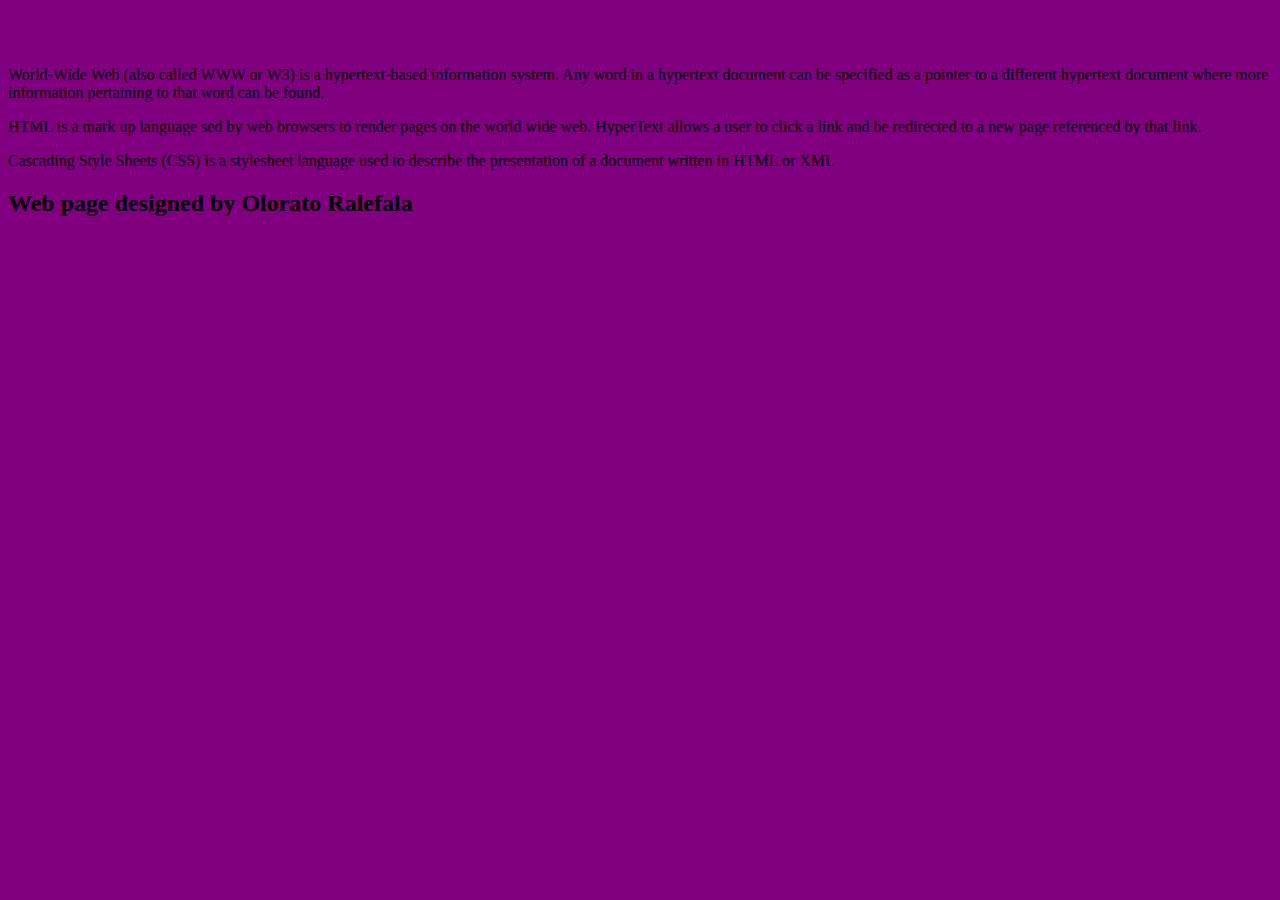
==== Index.html @ 17172683 "Update Index.html" ====
<html>
  <head>
    <title> First web page</title>
  </head>
  <body >
    <style>
  body{ background-color:purple;}  
      </style>
    <h1 style = "color:purple;">Welcome to my first web page</h1>
    <p> World-Wide Web (also called WWW or W3) is a hypertext-based information system. Any word in a hypertext document can be specified as a pointer to a different hypertext document where more information pertaining to that word can be found.</p>
   <p>HTML is a mark up language sed by web browsers to render pages on the world wide web. HyperText allows a user to click a link and be redirected to a new page referenced by that link. </p> 
    <p>Cascading Style Sheets (CSS) is a stylesheet language used to describe the presentation of a document written in HTML or XML </p>
   <h2>Web page designed by Olorato Ralefala</h2>
  </body>
  <div style="background-colour: purple;">
  </div>
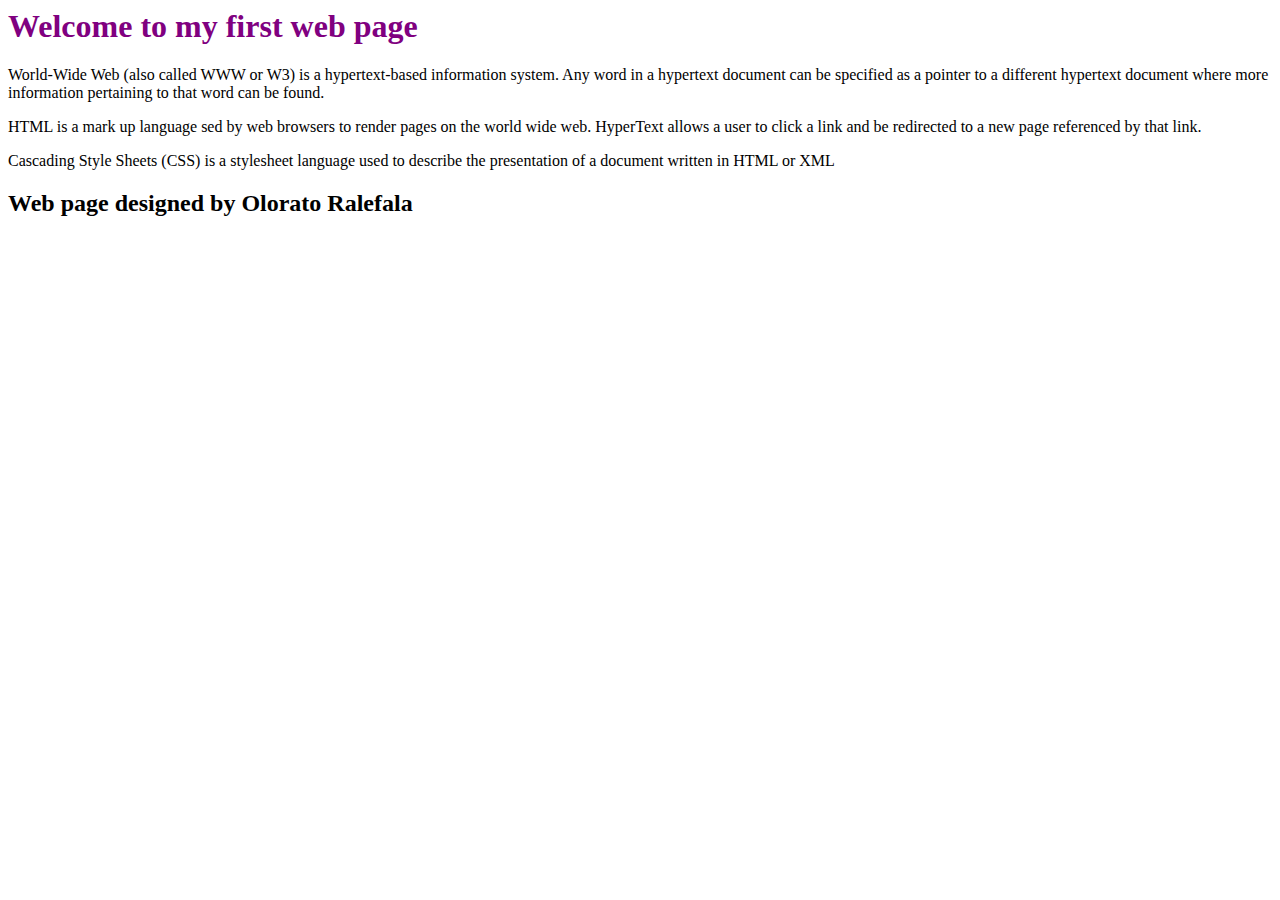
==== commit 7b788085: "Update Index.html" ====
--- a/Index.html
+++ b/Index.html
@@ -1,11 +1,11 @@
 <html>
   <head>
     <title> First web page</title>
+    <style>
+  body{ background-color:lilac;}  
+      </style>
   </head>
   <body >
-    <style>
-  body{ background-color:purple;}  
-      </style>
     <h1 style = "color:purple;">Welcome to my first web page</h1>
     <p> World-Wide Web (also called WWW or W3) is a hypertext-based information system. Any word in a hypertext document can be specified as a pointer to a different hypertext document where more information pertaining to that word can be found.</p>
    <p>HTML is a mark up language sed by web browsers to render pages on the world wide web. HyperText allows a user to click a link and be redirected to a new page referenced by that link. </p> 
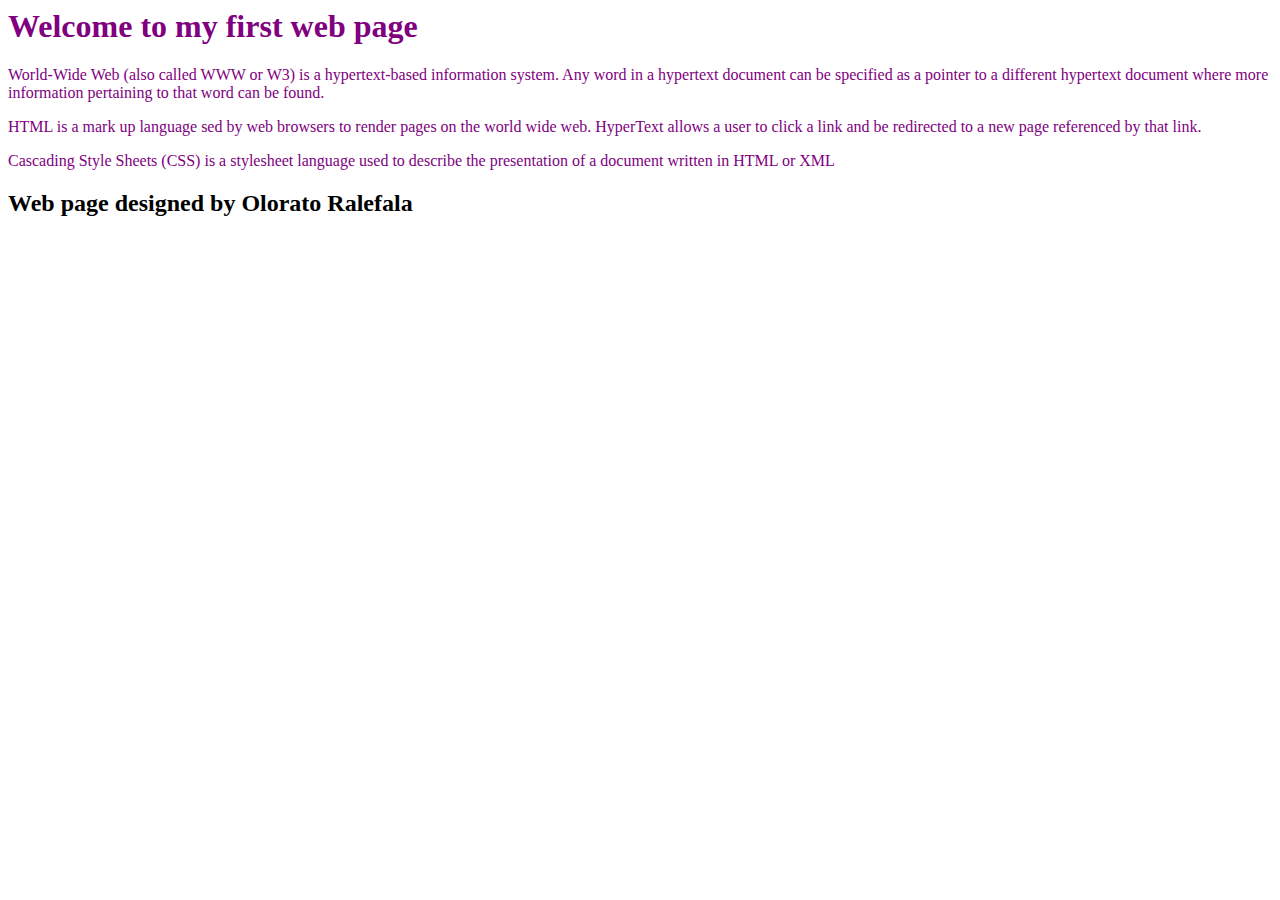
==== commit 120d119d: "Update Index.html" ====
--- a/Index.html
+++ b/Index.html
@@ -3,6 +3,7 @@
     <title> First web page</title>
     <style>
   body{ background-color:lilac;}  
+      p{color:purple;}
       </style>
   </head>
   <body >
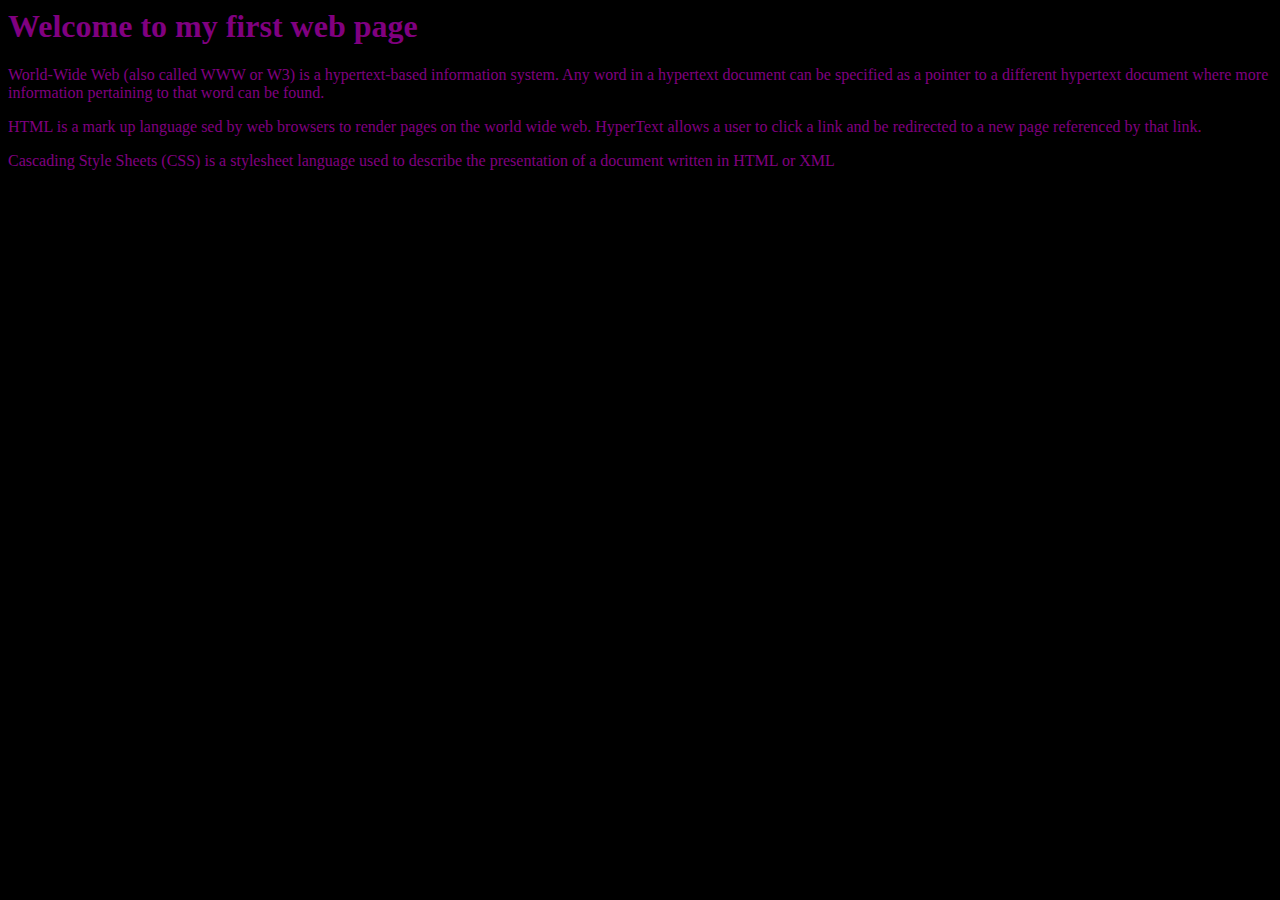
==== commit 75358f51: "Update Index.html" ====
--- a/Index.html
+++ b/Index.html
@@ -2,7 +2,7 @@
   <head>
     <title> First web page</title>
     <style>
-  body{ background-color:lilac;}  
+  body{ background-color:black;}  
       p{color:purple;}
       </style>
   </head>
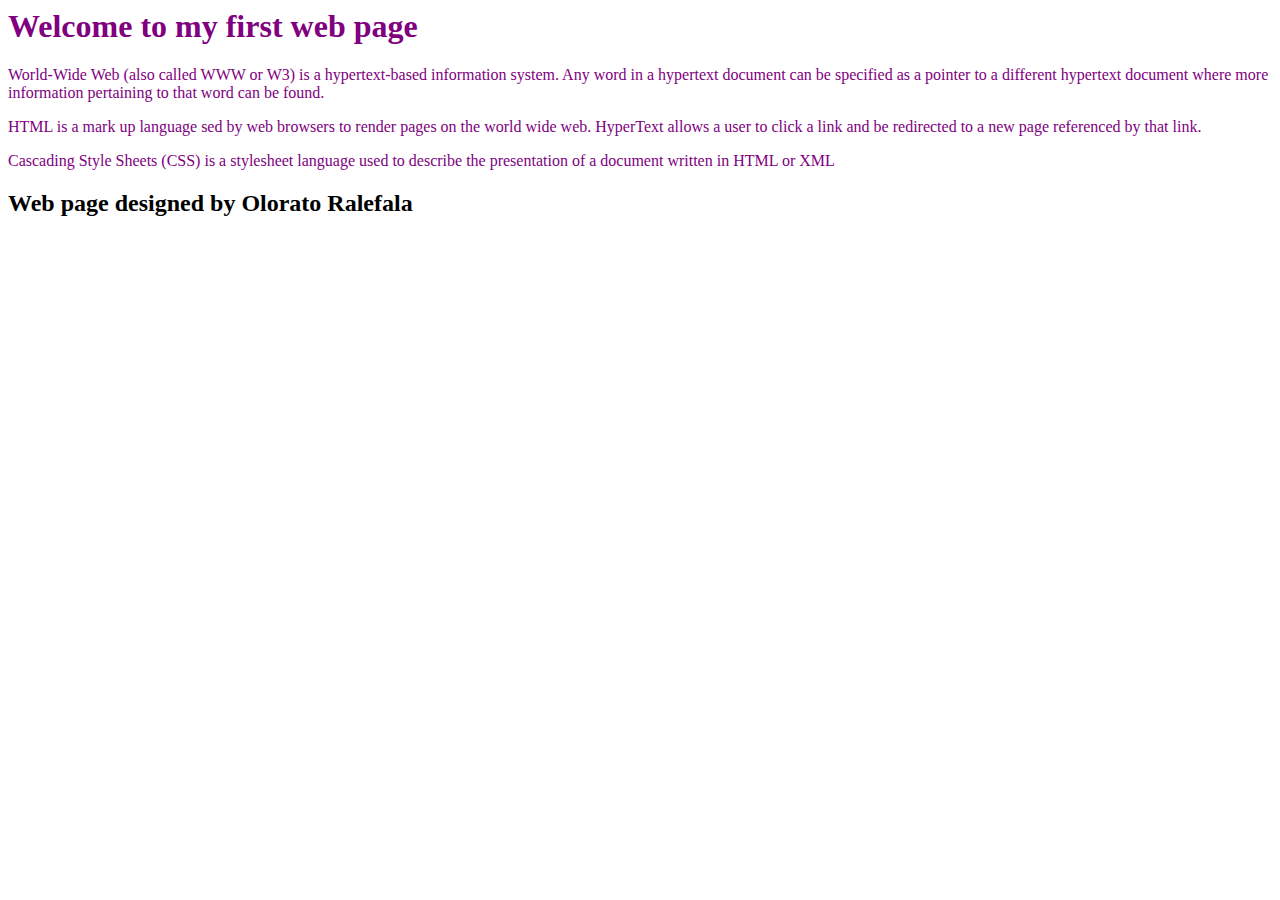
==== commit bca410c2: "Update Index.html" ====
--- a/Index.html
+++ b/Index.html
@@ -2,7 +2,7 @@
   <head>
     <title> First web page</title>
     <style>
-  body{ background-color:black;}  
+  body{ background-color:lilac;}  
       p{color:purple;}
       </style>
   </head>
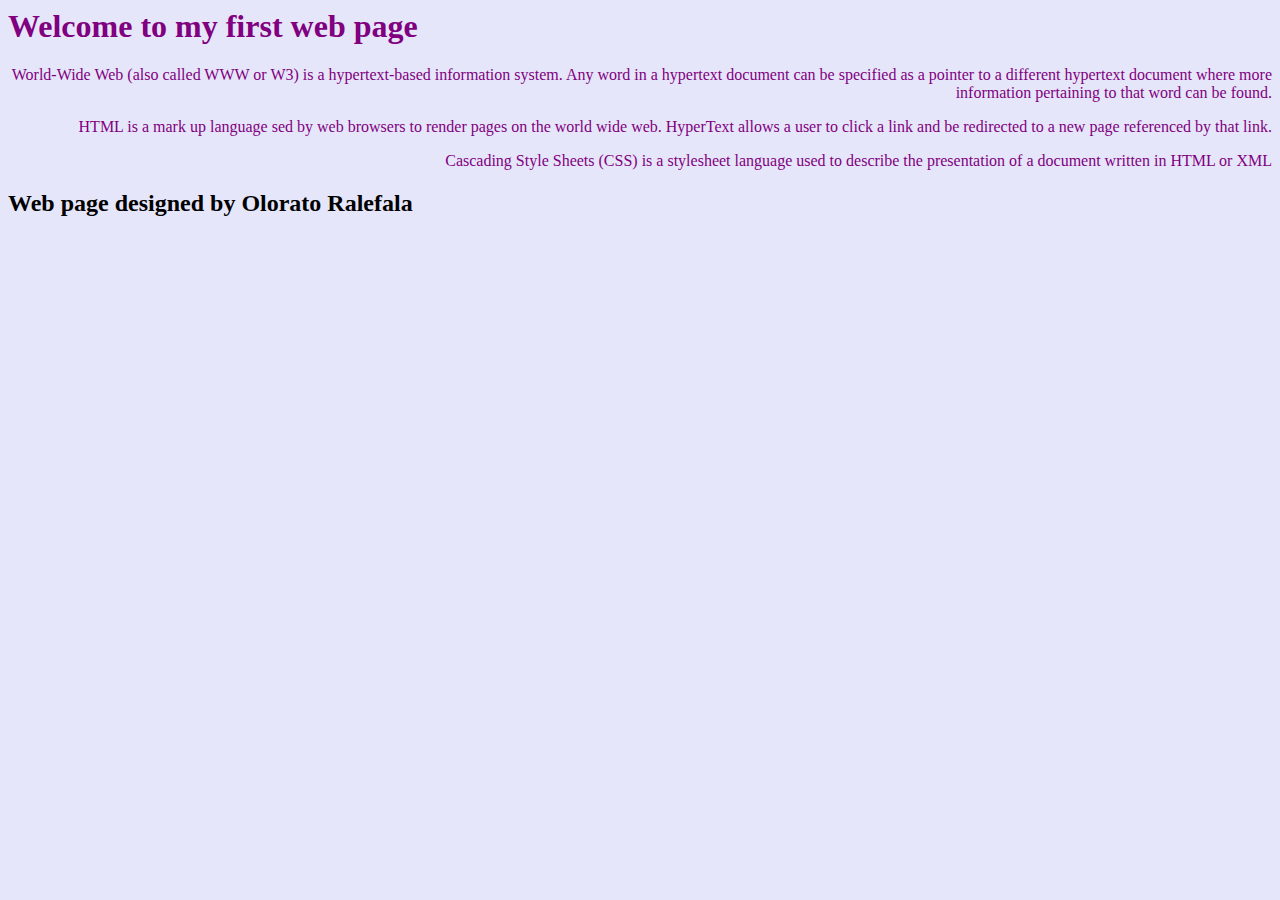
==== commit b4c3f8b3: "Update Index.html" ====
--- a/Index.html
+++ b/Index.html
@@ -2,8 +2,12 @@
   <head>
     <title> First web page</title>
     <style>
-  body{ background-color:lilac;}  
-      p{color:purple;}
+  body{ background-color:lavender;}  
+      p
+      {
+        color:purple;
+       text-align:Right;
+      }
       </style>
   </head>
   <body >
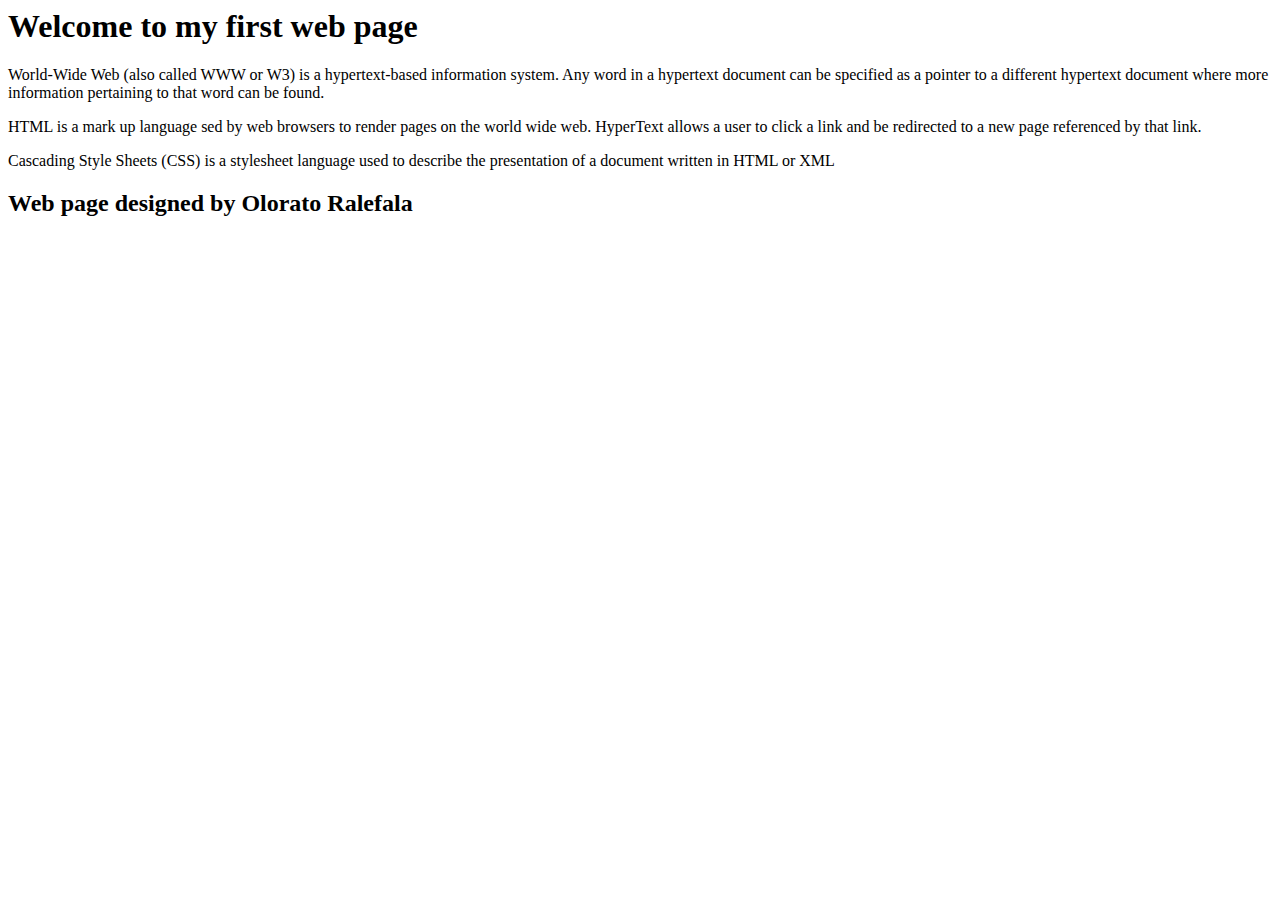
==== commit b9091ccc: "Update Index.html" ====
--- a/Index.html
+++ b/Index.html
@@ -1,21 +1,12 @@
 <html>
   <head>
     <title> First web page</title>
-    <style>
-  body{ background-color:lavender;}  
-      p
-      {
-        color:purple;
-       text-align:Right;
-      }
-      </style>
   </head>
   <body >
-    <h1 style = "color:purple;">Welcome to my first web page</h1>
+    <h1>Welcome to my first web page</h1>
     <p> World-Wide Web (also called WWW or W3) is a hypertext-based information system. Any word in a hypertext document can be specified as a pointer to a different hypertext document where more information pertaining to that word can be found.</p>
    <p>HTML is a mark up language sed by web browsers to render pages on the world wide web. HyperText allows a user to click a link and be redirected to a new page referenced by that link. </p> 
     <p>Cascading Style Sheets (CSS) is a stylesheet language used to describe the presentation of a document written in HTML or XML </p>
    <h2>Web page designed by Olorato Ralefala</h2>
   </body>
-  <div style="background-colour: purple;">
-  </div> 
+</html>
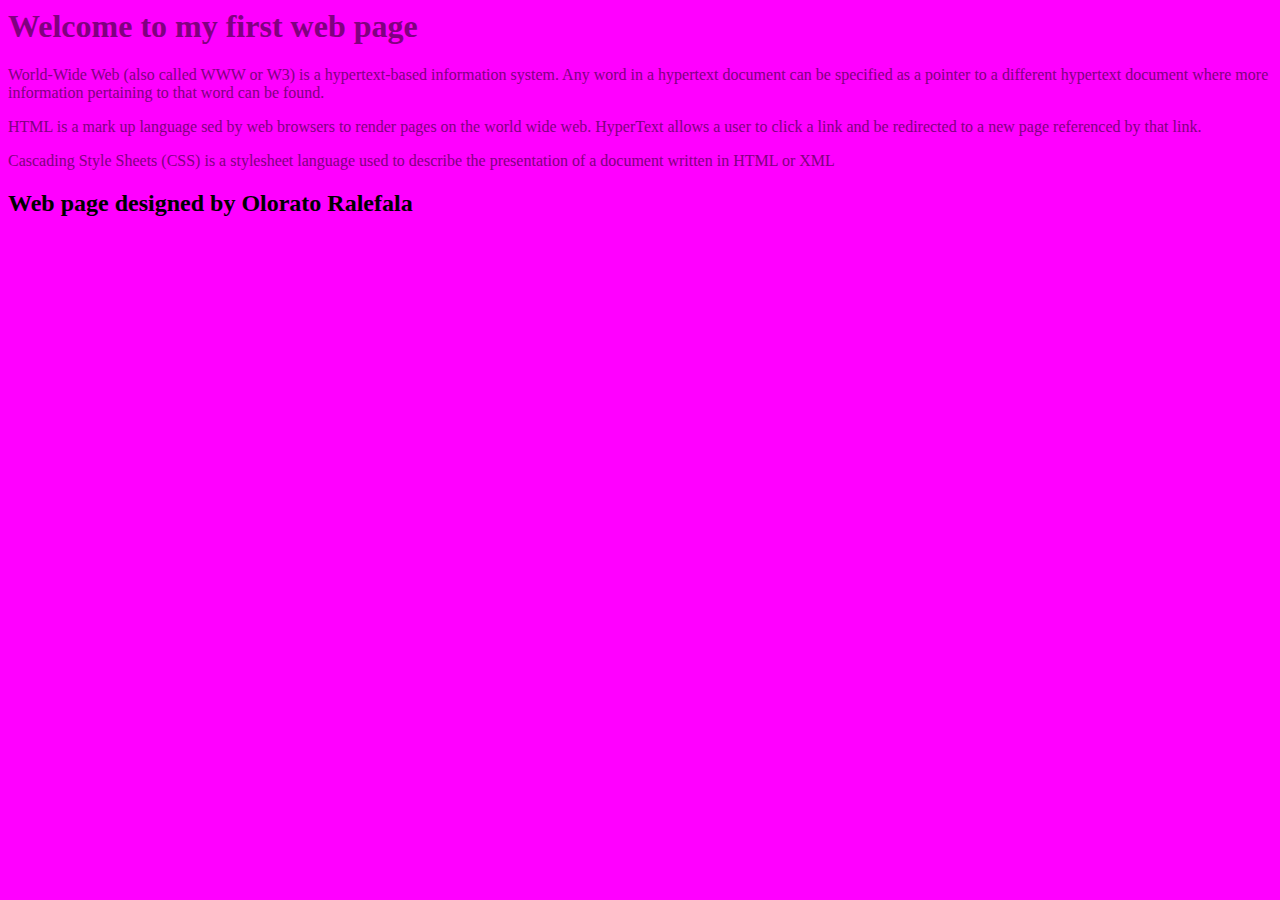
==== commit f88c49a3: "Update Index.html" ====
--- a/Index.html
+++ b/Index.html
@@ -1,6 +1,7 @@
 <html>
   <head>
     <title> First web page</title>
+    <link href="Style.css" rel="stylesheet">
   </head>
   <body >
     <h1>Welcome to my first web page</h1>
--- a/Style.css
+++ b/Style.css
@@ -0,0 +1,13 @@
+body
+{
+  background-color:magenta;
+}  
+ p
+      {
+        color:purple;
+       text-align:Left;
+      }
+h1
+{
+  color:purple;
+}
